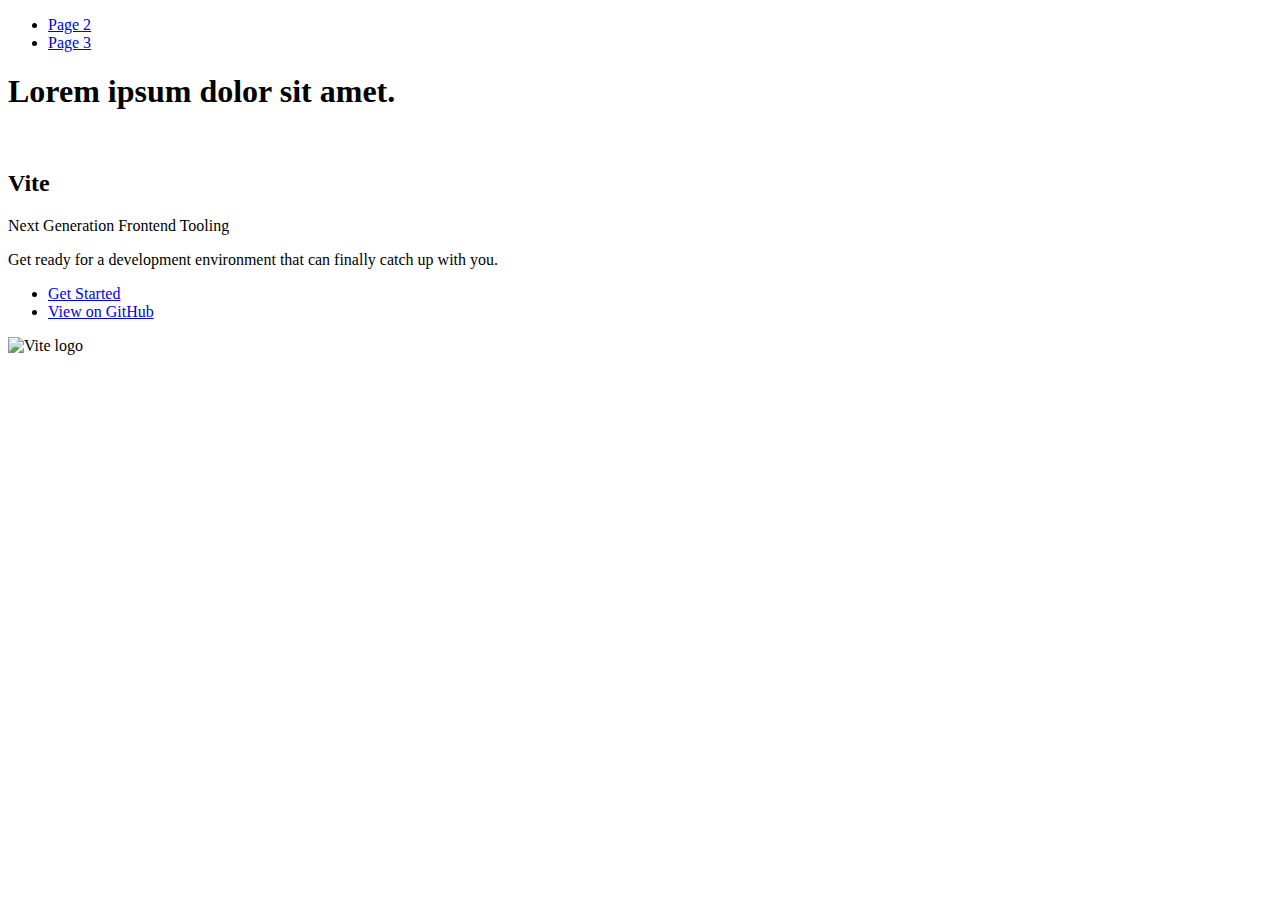
==== index.html @ 77b6de0e "Deploying to gh-pages from @ YuriiRogovets/goit-js-hw-10@75e96e535c58a6c57608548c00bedcb1b47a7774 🚀" ====
<!DOCTYPE html>
<html lang="en">
  <head>
    <meta charset="UTF-8" />
    <link rel="icon" type="image/svg+xml" href="/goit-js-hw-10/favicon.svg" />
    <meta name="viewport" content="width=device-width, initial-scale=1.0" />
    <title>Vanilla App Template</title>
    
    <script type="module" crossorigin src="/goit-js-hw-10/commonHelpers.js"></script>
    <link rel="stylesheet" href="/goit-js-hw-10/assets/index-10c40100.css">
  </head>
  <body>
    <header class="header">
  <nav class="nav">
    <ul class="nav-list">
      <li class="nav-item">
        <a href="./page-2.html" class="nav-link">Page 2</a>
      </li>

      <li class="nav-item">
        <a href="./page-3.html" class="nav-link">Page 3</a>
      </li>
    </ul>
  </nav>
</header>


    <section>
      <h1>Lorem ipsum dolor sit amet.</h1>
      <!-- Path to images as from index.html file -->
      <img src="/goit-js-hw-10/assets/javascript-8dac5379.svg" alt="" />
    </section>

    <!-- Loads the specified .html file -->
    <section class="vite-promo">
  <div class="container">
    <div class="wrapper">
      <h2 class="title">
        <span class="gradient">Vite</span>
      </h2>
      <p class="text">Next Generation Frontend Tooling</p>
      <p class="tagline">
        Get ready for a development environment that can finally catch up with
        you.
      </p>

      <ul class="actions">
        <li class="action">
          <a
            class="link"
            href="https://vitejs.dev/guide/"
            target="_blank"
            rel="noopener noreferrer"
            >Get Started</a
          >
        </li>
        <li class="action">
          <a
            class="link"
            href="https://github.com/vitejs/vite"
            target="_blank"
            rel="noopener noreferrer"
            >View on GitHub</a
          >
        </li>
      </ul>
    </div>

    <div class="thumb">
      <!-- Path to images as from index.html file -->
      <img
        class="pic"
        src="/goit-js-hw-10/assets/vite-logo-51249ca9.png"
        alt="Vite logo"
        width="640"
        height="640"
      />
    </div>
  </div>
</section>


    
  </body>
</html>
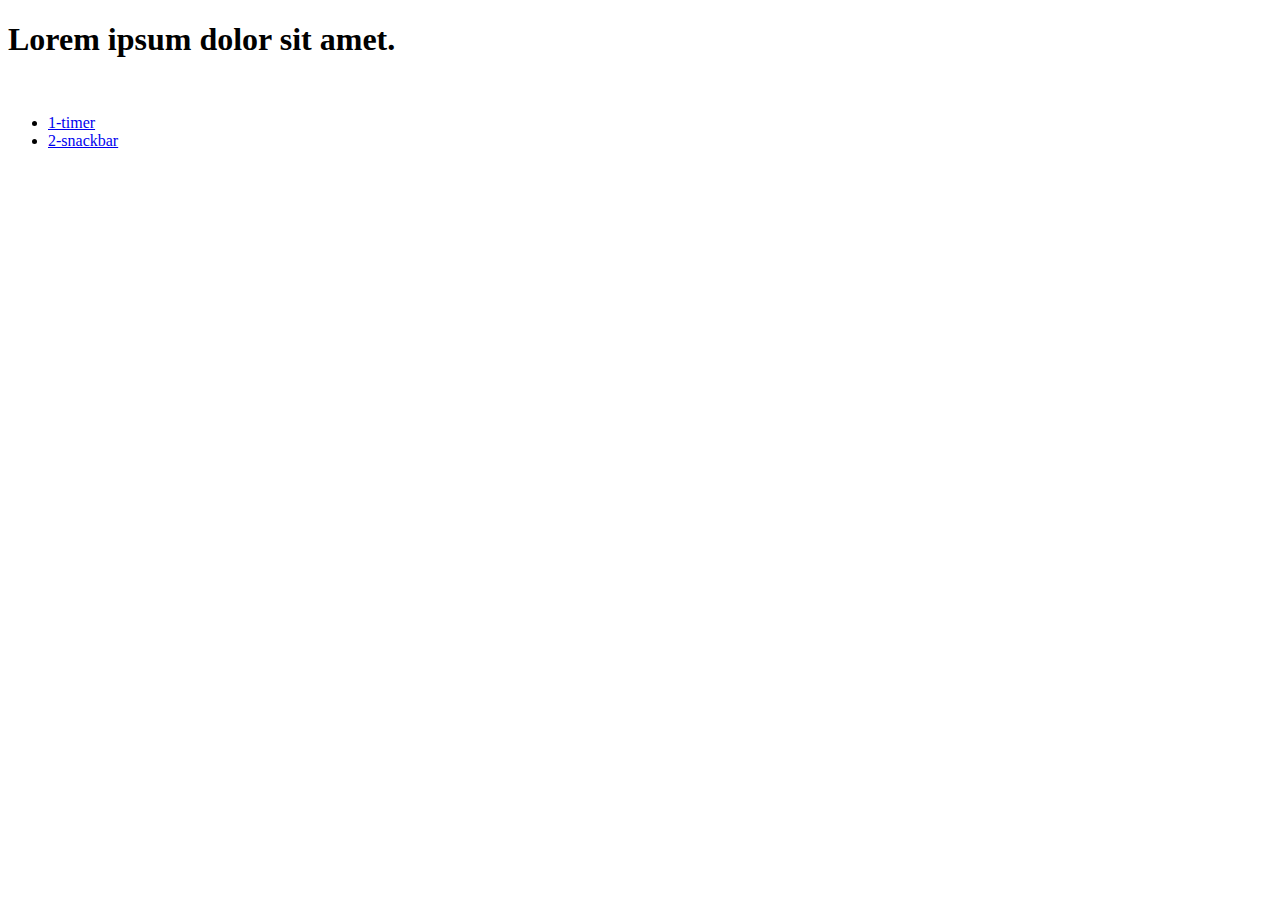
==== commit 418573a0: "Deploying to gh-pages from @ YuriiRogovets/goit-js-hw-10@3c9f7645183331ed681216bd5eb85ee60872acd1 🚀" ====
--- a/index.html
+++ b/index.html
@@ -4,82 +4,22 @@
     <meta charset="UTF-8" />
     <link rel="icon" type="image/svg+xml" href="/goit-js-hw-10/favicon.svg" />
     <meta name="viewport" content="width=device-width, initial-scale=1.0" />
-    <title>Vanilla App Template</title>
+    <title>Homework-10</title>
     
-    <script type="module" crossorigin src="/goit-js-hw-10/commonHelpers.js"></script>
-    <link rel="stylesheet" href="/goit-js-hw-10/assets/index-10c40100.css">
+    
+    <link rel="stylesheet" href="/goit-js-hw-10/assets/styles-c9db6b34.css">
   </head>
   <body>
-    <header class="header">
-  <nav class="nav">
-    <ul class="nav-list">
-      <li class="nav-item">
-        <a href="./page-2.html" class="nav-link">Page 2</a>
-      </li>
-
-      <li class="nav-item">
-        <a href="./page-3.html" class="nav-link">Page 3</a>
-      </li>
-    </ul>
-  </nav>
-</header>
-
-
-    <section>
+       <section>
       <h1>Lorem ipsum dolor sit amet.</h1>
       <!-- Path to images as from index.html file -->
       <img src="/goit-js-hw-10/assets/javascript-8dac5379.svg" alt="" />
     </section>
 
-    <!-- Loads the specified .html file -->
-    <section class="vite-promo">
-  <div class="container">
-    <div class="wrapper">
-      <h2 class="title">
-        <span class="gradient">Vite</span>
-      </h2>
-      <p class="text">Next Generation Frontend Tooling</p>
-      <p class="tagline">
-        Get ready for a development environment that can finally catch up with
-        you.
-      </p>
+    <ul>
+      <li><a href="1-timer.html">1-timer</a></li>
+      <li><a href="2-snackbar.html">2-snackbar</a></li>
+    </ul>
 
-      <ul class="actions">
-        <li class="action">
-          <a
-            class="link"
-            href="https://vitejs.dev/guide/"
-            target="_blank"
-            rel="noopener noreferrer"
-            >Get Started</a
-          >
-        </li>
-        <li class="action">
-          <a
-            class="link"
-            href="https://github.com/vitejs/vite"
-            target="_blank"
-            rel="noopener noreferrer"
-            >View on GitHub</a
-          >
-        </li>
-      </ul>
-    </div>
-
-    <div class="thumb">
-      <!-- Path to images as from index.html file -->
-      <img
-        class="pic"
-        src="/goit-js-hw-10/assets/vite-logo-51249ca9.png"
-        alt="Vite logo"
-        width="640"
-        height="640"
-      />
-    </div>
-  </div>
-</section>
-
-
-    
   </body>
 </html>
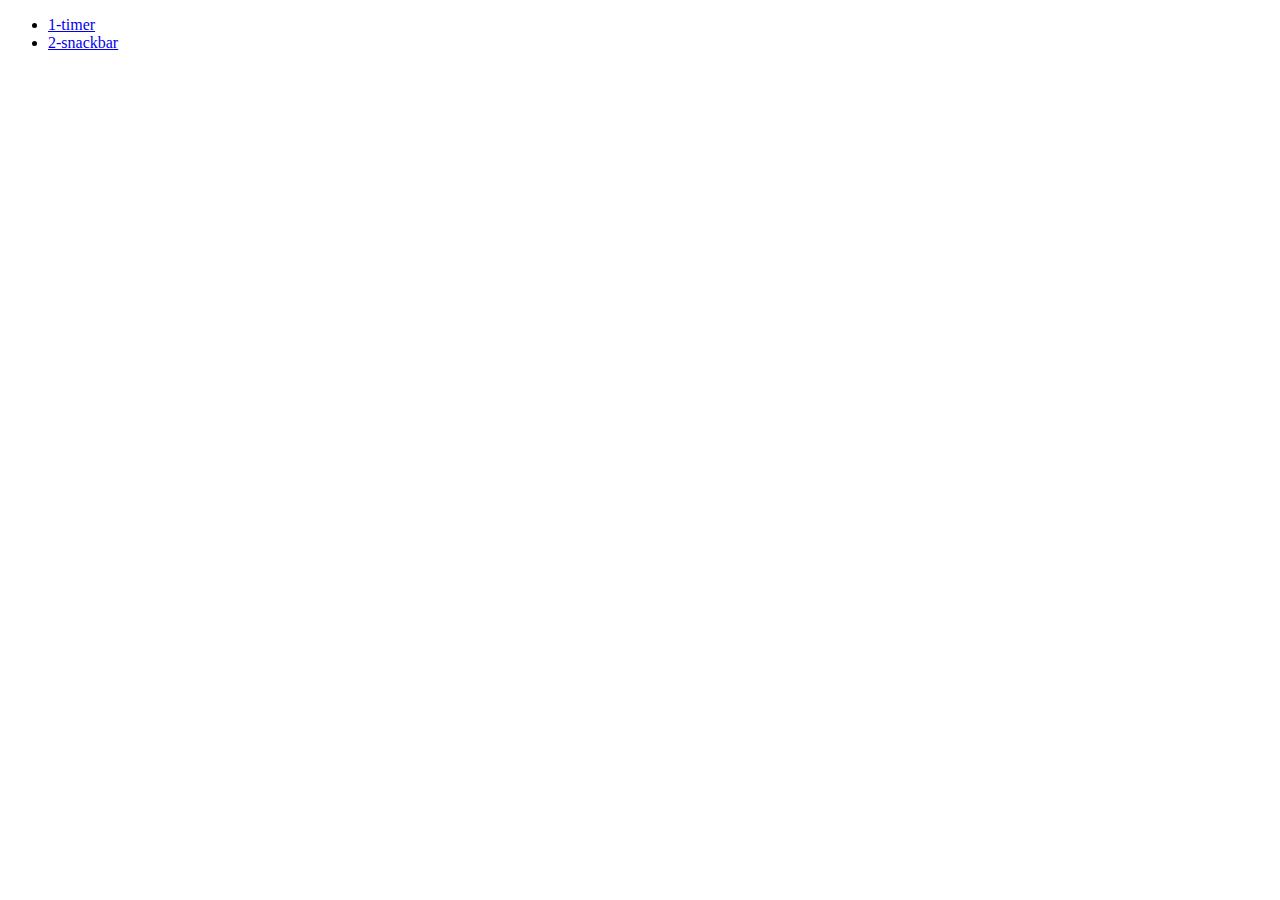
==== commit ba0804a0: "Deploying to gh-pages from @ YuriiRogovets/goit-js-hw-10@a8eb3c0e18dc9d79e6ec797c0859ddb4a3220f24 🚀" ====
--- a/index.html
+++ b/index.html
@@ -7,14 +7,14 @@
     <title>Homework-10</title>
     
     
-    <link rel="stylesheet" href="/goit-js-hw-10/assets/styles-c9db6b34.css">
+    <link rel="stylesheet" href="/goit-js-hw-10/assets/styles-c8184039.css">
   </head>
   <body>
-       <section>
-      <h1>Lorem ipsum dolor sit amet.</h1>
+       <!-- <section>
+      <h1>Lorem ipsum dolor sit amet.</h1> -->
       <!-- Path to images as from index.html file -->
-      <img src="/goit-js-hw-10/assets/javascript-8dac5379.svg" alt="" />
-    </section>
+      <!-- <img src="./img/javascript.svg" alt="" />
+    </section> -->
 
     <ul>
       <li><a href="1-timer.html">1-timer</a></li>
